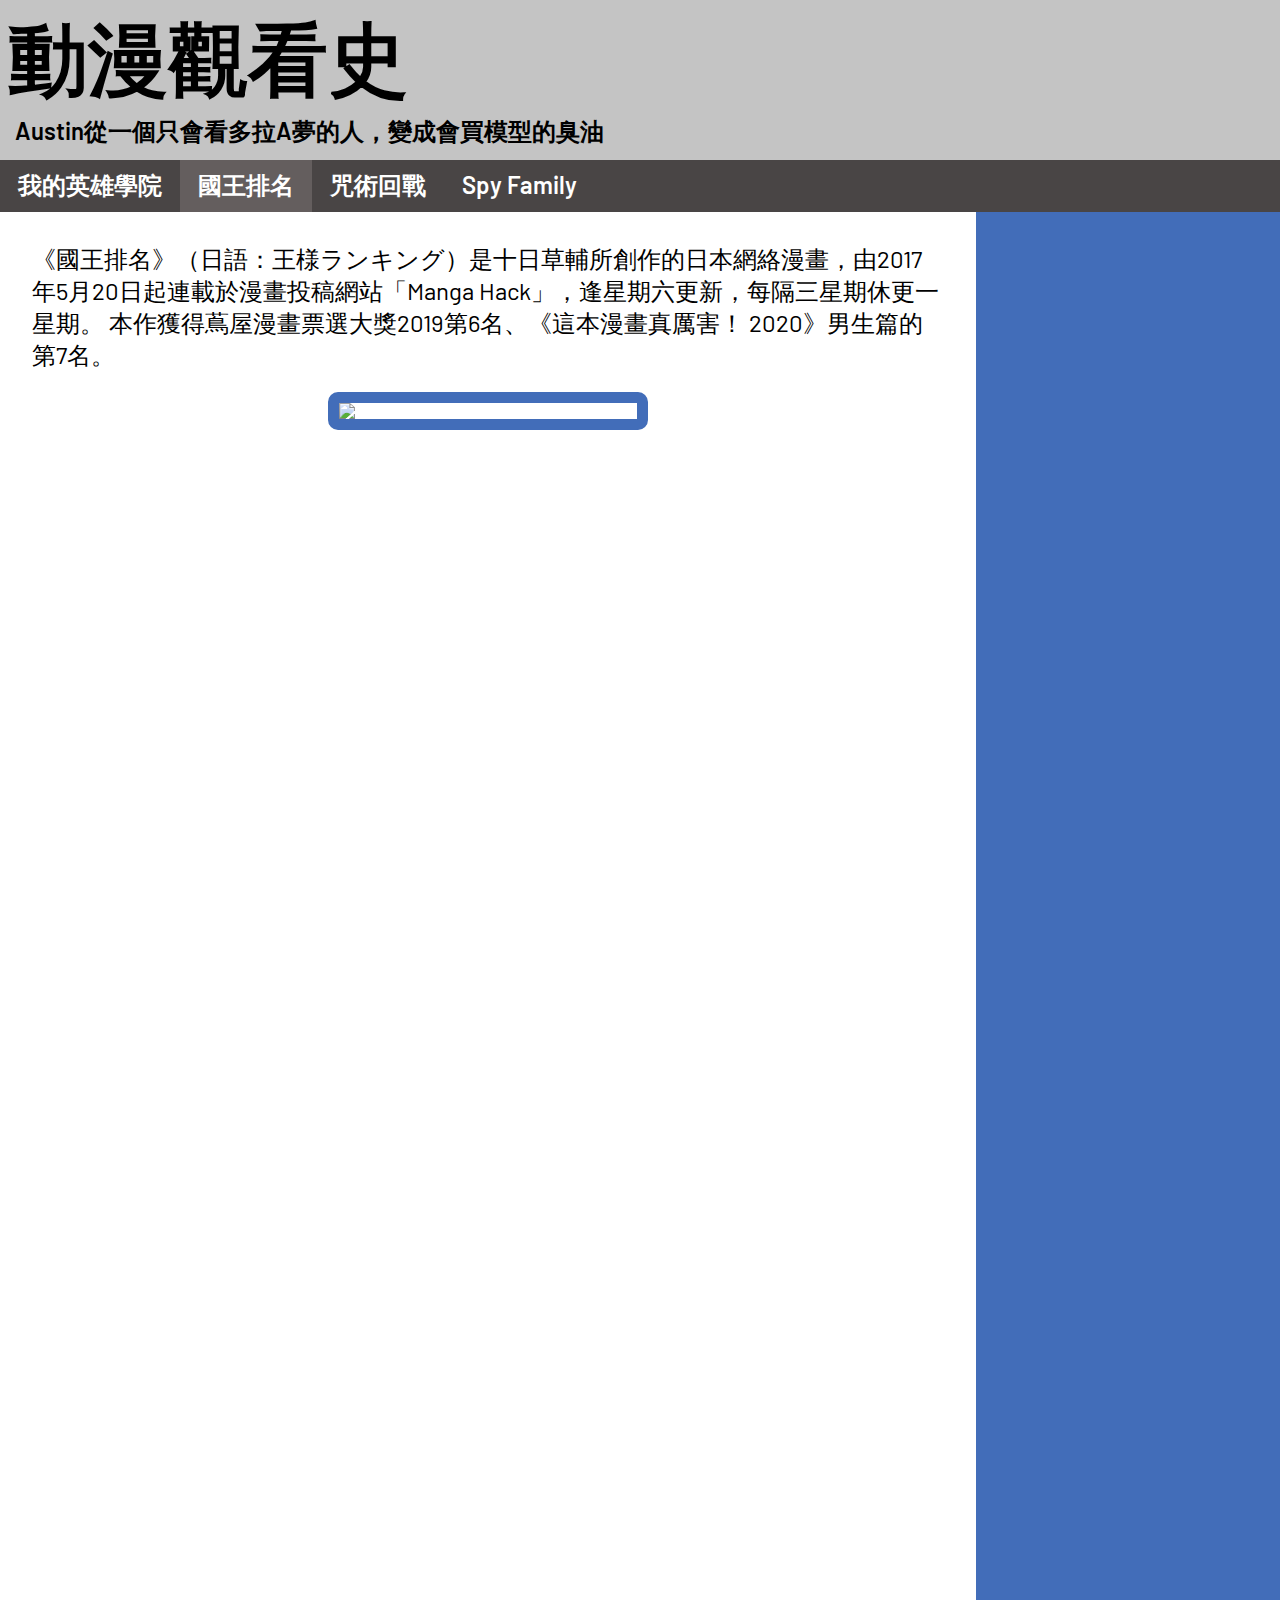
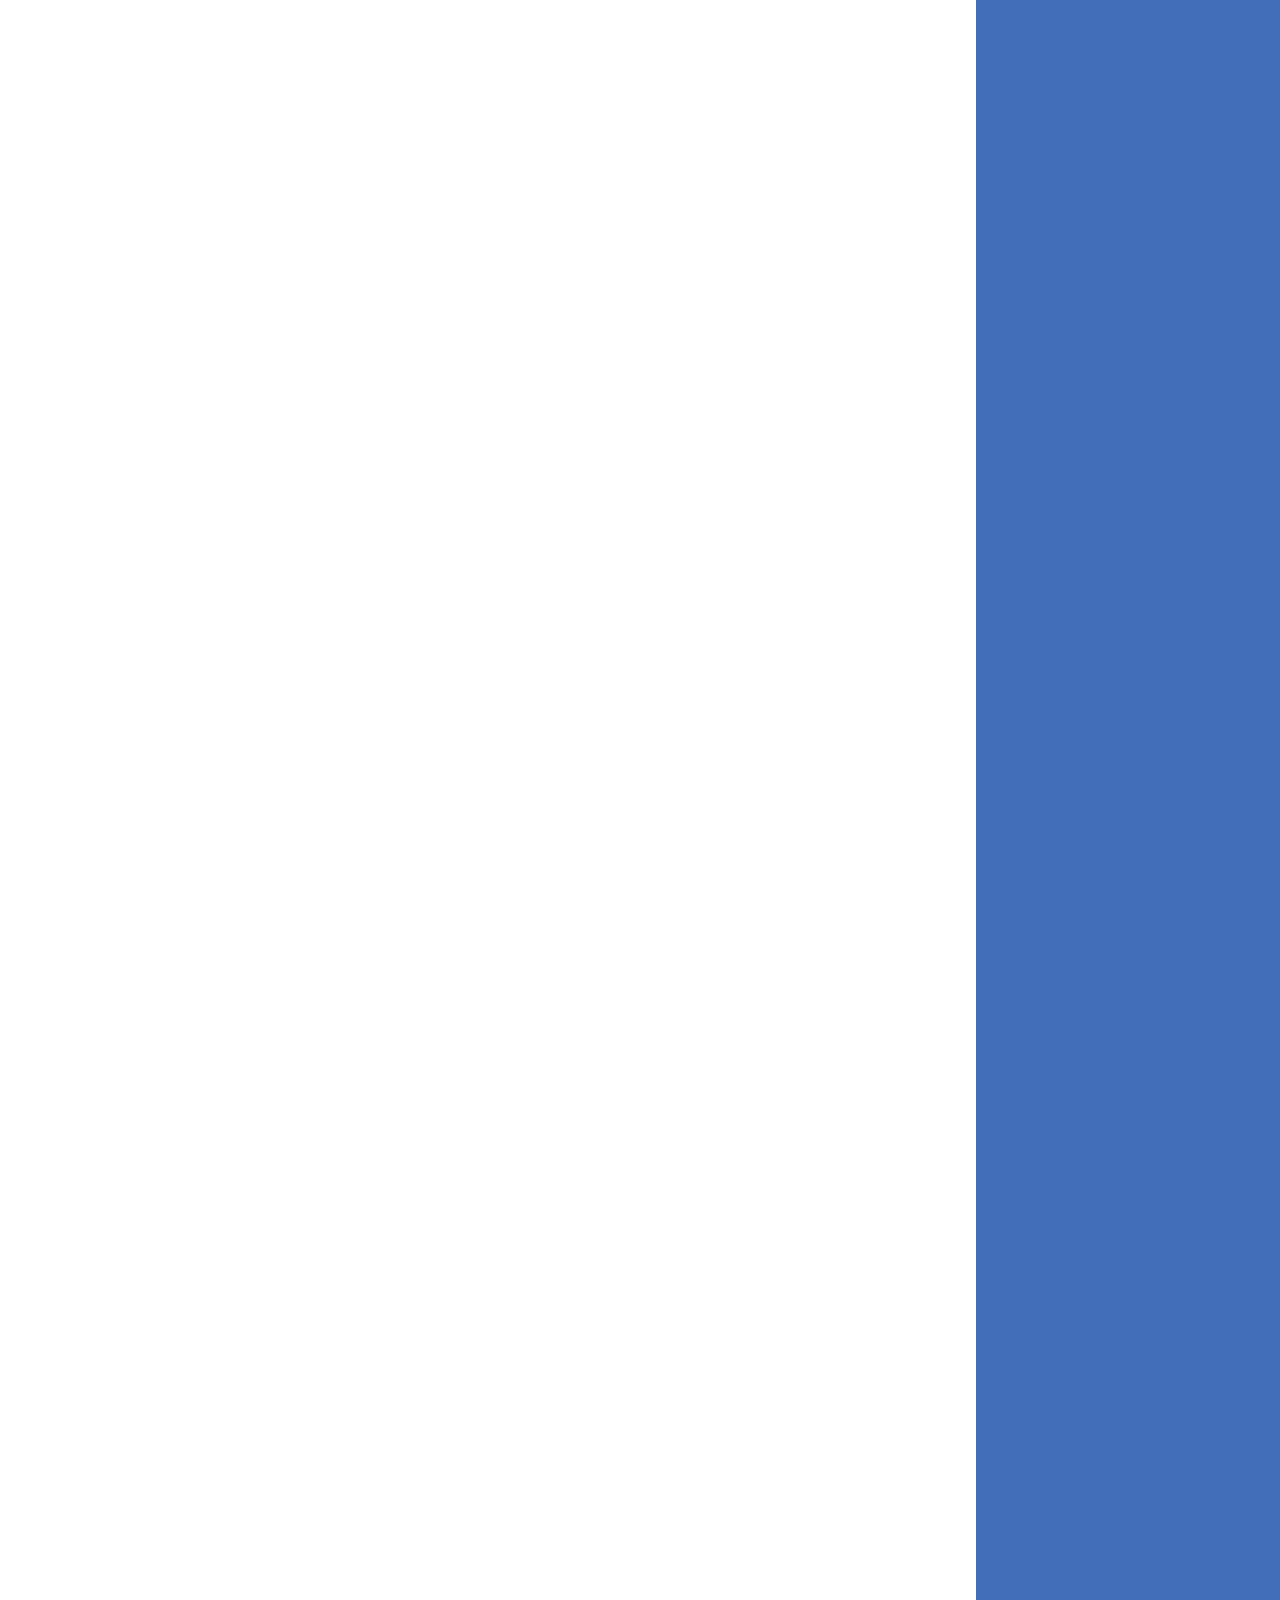
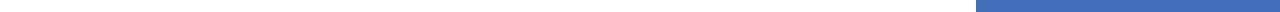
==== 2.html @ 23a1ce3b "all files" ====
<!DOCTYPE html>
    <html lang="zh-Hant">

    <head>
        <meta charset="UTF-8">
        <meta http-equiv="X-UA-Compatible" content="IE=edge">
        <meta name="viewport" content="width=device-width, initial-scale=1.0">
        <meta name="description" content="Austin's personal Website">
        <meta name="author" content="Austin">
        <meta name="google" content="notranslate">
        <link rel="shortcut icon" href="../Website/Learn/project/picture/Bojji-1.jpg">
        <link rel="bookmark" href="../Website/Learn/project/picture/Bojji-1.jpg">
        <link rel="stylesheet" href="./styling.css">
        <link rel="preconnect" href="https://fonts.googleapis.com">
        <link rel="preconnect" href="https://fonts.gstatic.com" crossorigin>
        <link href="https://fonts.googleapis.com/css2?family=Barlow:wght@200;300;500&display=swap" rel="stylesheet">
        <title>Document</title>
    </head>

    <body>
        <div class="head">
            <div class="big_title">動漫觀看史</div>
            <div class="small_title">Austin從一個只會看多拉A夢的人，變成會買模型的臭油</div>
        </div>
        <div class="nav">
            <a class="article" href="./index.html">我的英雄學院</a>
            <a class="article" href="#" style="background-color: #645e5e;">國王排名</a>
            <a class="article" href="#">咒術回戰</a>
            <a class="article" href="#">Spy Family</a>
        </div>
        <div class="box">
            <div class="introduction">
                <div class="text-area">
                    《國王排名》（日語：王様ランキング）是十日草輔所創作的日本網絡漫畫，由2017年5月20日起連載於漫畫投稿網站「Manga Hack」，逢星期六更新，每隔三星期休更一星期。 本作獲得蔦屋漫畫票選大獎2019第6名、《這本漫畫真厲害！
                    2020》男生篇的第7名。
                </div>
                <img class="picture" src="../Website/Learn/project/picture/Bojji-10.gif" style="border: 0.7em solid #426db9">
            </div>
            <div class="guidline" style="background-color: #426db9;">

            </div>
        </div>
    </body>

</html>
---- styling.css ----
*{
    padding: 0px;
    margin: 0px;
    box-sizing: border-box;
}

body{
    height: 3000px;
    font-family: 'Barlow', sans-serif;   
    box-sizing: border-box;
}

.head{
    padding: 0.5em;
    height: 160px;
    width: 100vw;
    background-color: #C4C4C4;
}

.big_title{
    font-size: 5em;
    font-weight: 700;
}
.small_title{
    padding-left: 0.3em;
    font-size: 1.5em;
    font-weight: 600;
}

@media screen and (max-width:700px){
    .nav{
        flex-direction: column;
    }
    .guidline{
        width: 0px;
    }
    .big_title{
        font-size: 4em;
    }
    .small_title{
        font-size: 1em;
    }
    .picture{
        width: 50vw;
    }
}
@media screen and (min-width:701px){
    .nav{
        flex-direction: row;
    }
    .guidline{
        width: 25vw;
    }
    .big_title {
        font-size: 5em;
    }

    .small_title {
        font-size: 1.5em;
    }
    .picture{
        width: 25vw;
    }
}
.nav{
    width: 100%;
    background-color: #494545;
    display: flex;
    justify-content: start;
    position: sticky;
    top: 0;
}
.article{
    text-decoration: none;
    font-size: 1.5em;
    font-weight: 600;
    padding: 10px 18px;
    color:white;
    background-color: #494545;
    border: none;
    cursor: pointer;
}
.article:hover{
    background-color: #645e5e;
}

.introduction{
    display: flex;
    flex-direction: column;
    margin: 2em;
    width: 75vw;
}

.text-area{
    font-size: 1.5em;
}
.picture{
    align-self: center;
    margin-top: 20px;
    border-radius: 10px;
    border: 0.7em solid#79C2A6;
    transition: all 1s;
}
.picture:hover{
    transform: scale(1.2);
}
.box{
    width: 100vw;
    height: 3000px;
    display: flex;
}
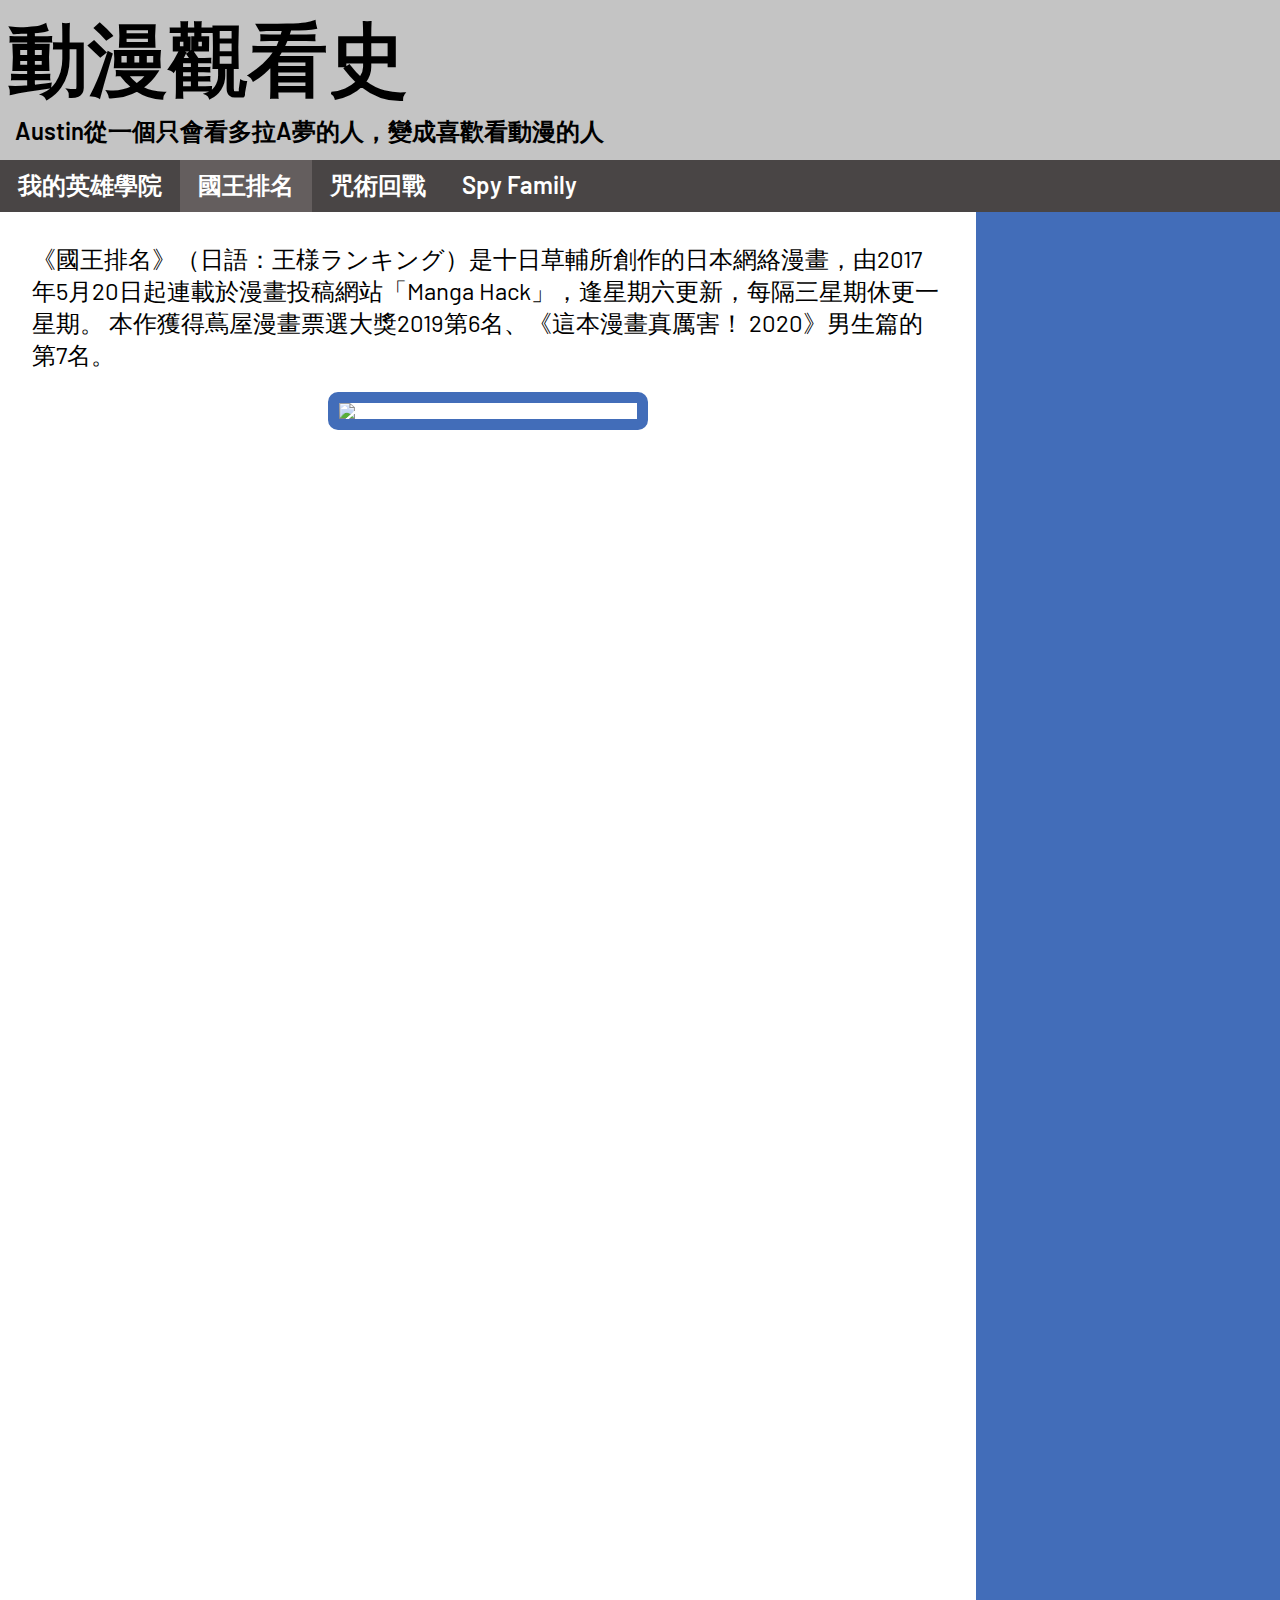
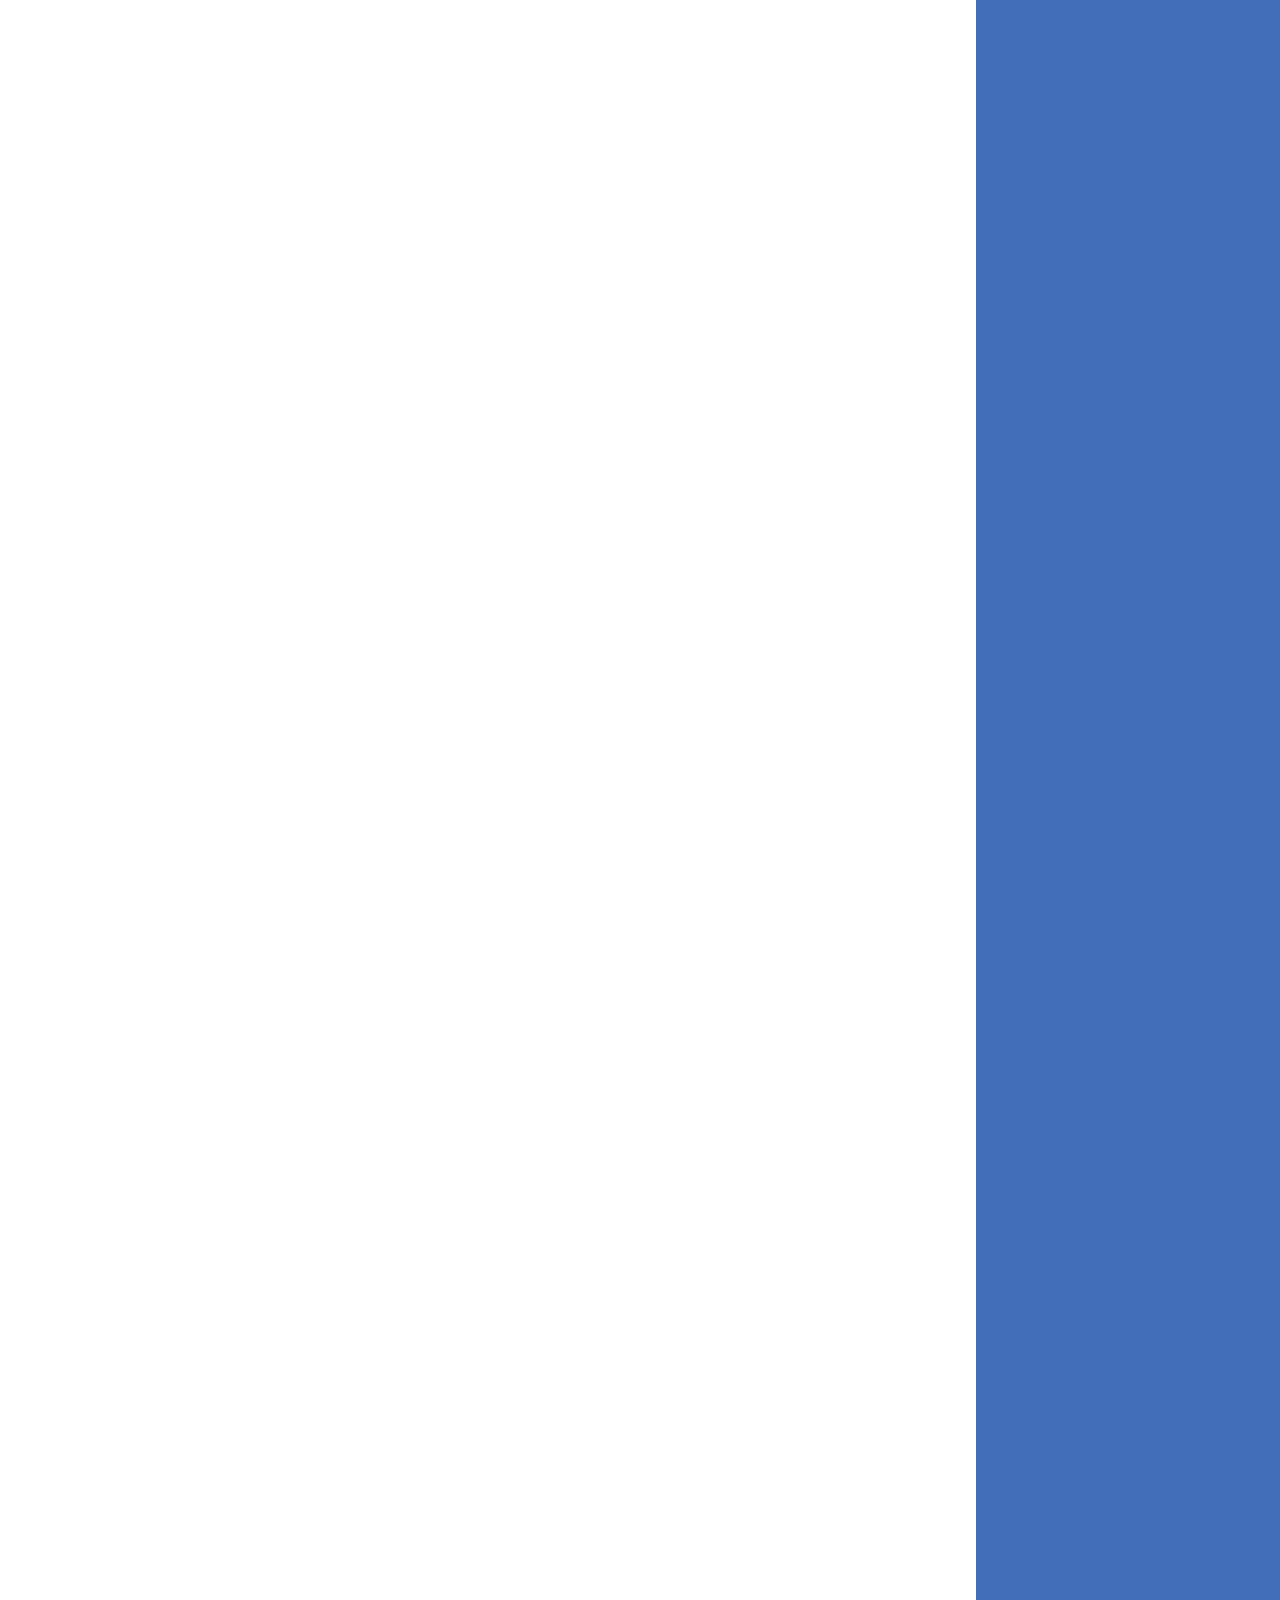
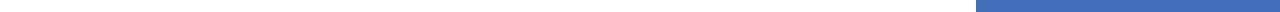
==== commit eed95945: "Update 2.html" ====
--- a/2.html
+++ b/2.html
@@ -20,7 +20,7 @@
     <body>
         <div class="head">
             <div class="big_title">動漫觀看史</div>
-            <div class="small_title">Austin從一個只會看多拉A夢的人，變成會買模型的臭油</div>
+            <div class="small_title">Austin從一個只會看多拉A夢的人，變成喜歡看動漫的人</div>
         </div>
         <div class="nav">
             <a class="article" href="./index.html">我的英雄學院</a>
@@ -42,4 +42,4 @@
         </div>
     </body>
 
-</html>+</html>
